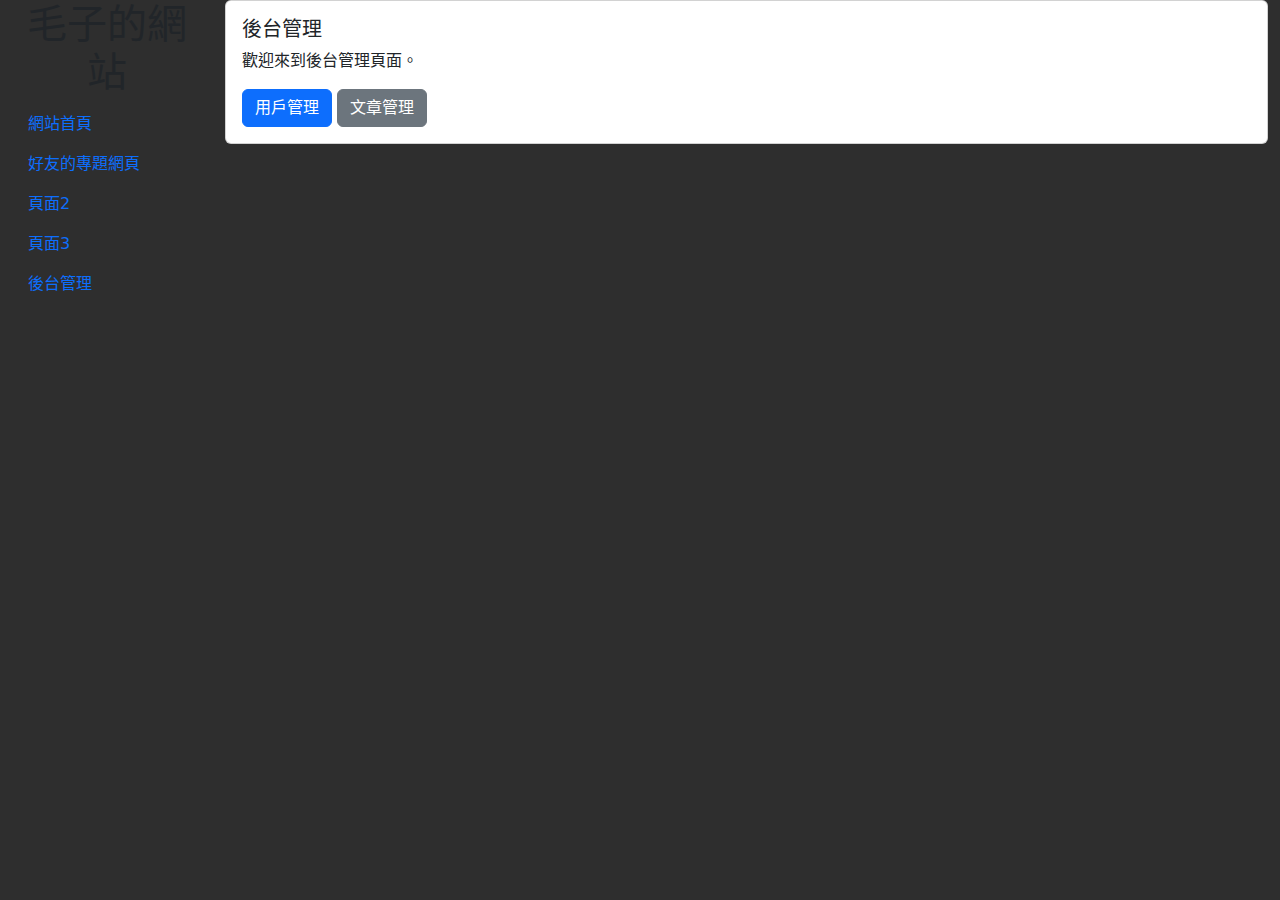
==== static/html/admin.html @ 04af414c "增加session" ====
<!DOCTYPE html>
<html lang="zh-TW">

<head>
    <meta charset="UTF-8">
    <title>後台管理</title>
    <link href="https://cdn.jsdelivr.net/npm/bootstrap@5.2.3/dist/css/bootstrap.min.css" rel="stylesheet"
        id="bootstrap-css">
    <link href="/static/css/custom.css" rel="stylesheet">
</head>

<body>
    <div class="container-fluid main-content">
        <div class="row">
            <div class="col-md-2 sidebar">
                <h1 class="text-center">毛子的網站</h1>
                <ul class="nav flex-column">
                    <li class="nav-item">
                        <a class="nav-link active" href="/index">網站首頁</a>
                    </li>
                    <li class="nav-item">
                        <a class="nav-link"
                            href="https://sites.google.com/view/fcu-aero-final-project/%E9%A6%96%E9%A0%81">好友的專題網頁</a>
                    </li>
                    <li class="nav-item">
                        <a class="nav-link" href="#">頁面2</a>
                    </li>
                    <li class="nav-item">
                        <a class="nav-link" href="#">頁面3</a>
                    </li>
                    <li class="nav-item">
                        <a class="nav-link" href="/admin">後台管理</a>
                    </li>
                </ul>
            </div>
            <div class="col-md-10">
                <div class="card">
                    <div class="card-body">
                        <h5 class="card-title">後台管理</h5>
                        <p class="card-text">歡迎來到後台管理頁面。</p>
                        <button type="button" class="btn btn-primary"
                            onclick="window.location.href='/admin/user/list'">用戶管理</button>
                        <button type="button" class="btn btn-secondary"
                            onclick="window.location.href='/admin/post/list'">文章管理</button>
                    </div>
                </div>
            </div>
        </div>
    </div>
    <script src="//cdnjs.cloudflare.com/ajax/libs/jquery/3.2.1/jquery.min.js"></script>
    <script src="https://cdn.jsdelivr.net/npm/bootstrap@5.2.3/dist/js/bootstrap.min.js"></script>
</body>

</html>
---- static/css/custom.css ----
.note
{
    text-align: center;
    height: 80px;
    background: -webkit-linear-gradient(left, #0069e9, #8811c5);
    color: #ffffff;
    font-weight: bold;
    line-height: 80px;
}
.form-content
{
    padding: 5%;
    border: 1px solid #ced4da;
    margin-bottom: 2%;
}
.form-control{
    border-radius:1.5rem;
}
.btnSubmit
{
    border:none;
    border-radius:1.5rem;
    padding: 1%;
    width: 20%;
    cursor: pointer;
    background: #0062cc;
    color: #fff;
}
body {
    background-color: #2e2e2e;
}
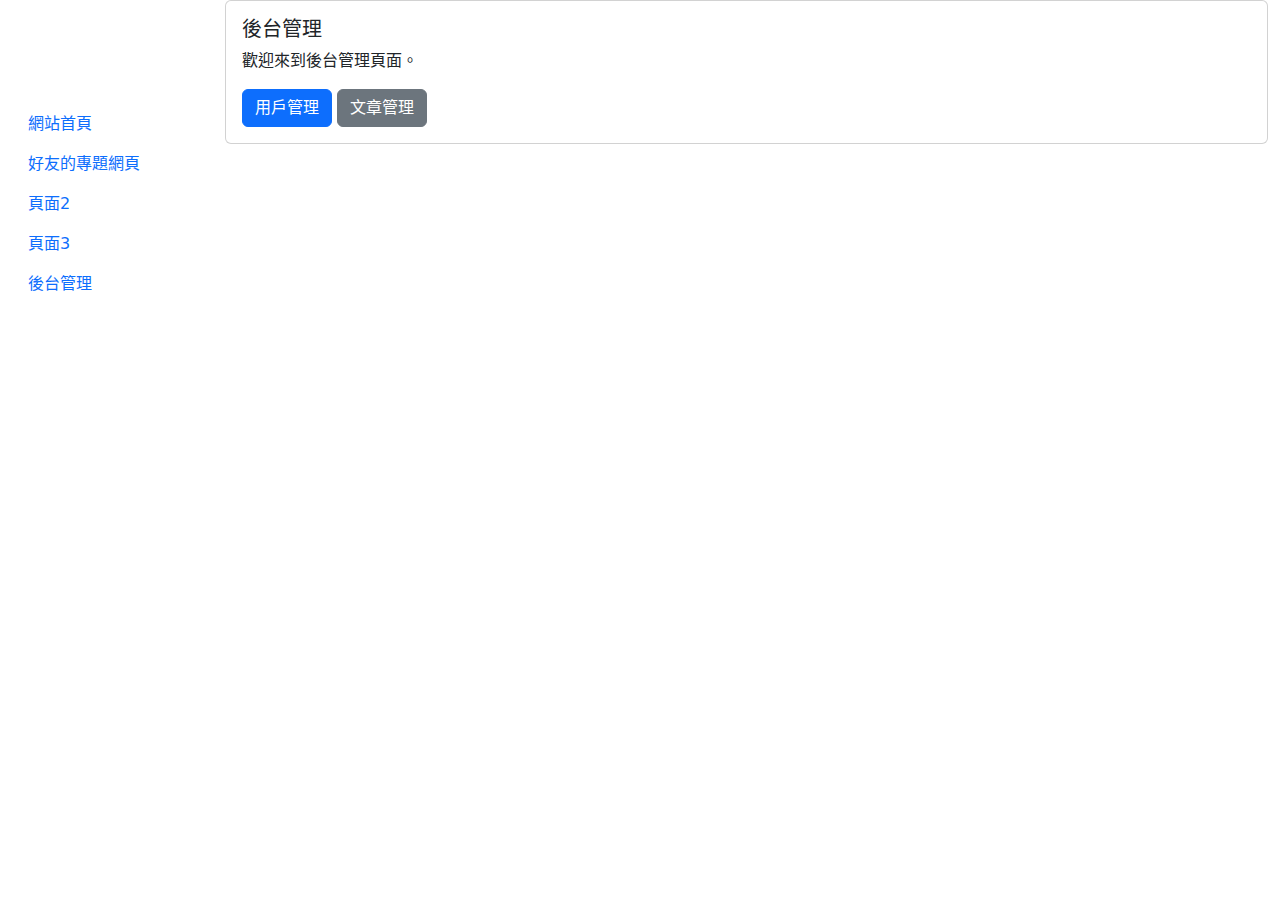
==== commit e6b9e56c: "刪掉不必要的css" ====
--- a/static/html/admin.html
+++ b/static/html/admin.html
@@ -13,7 +13,7 @@
     <div class="container-fluid main-content">
         <div class="row">
             <div class="col-md-2 sidebar">
-                <h1 class="text-center">毛子的網站</h1>
+                <h1 class="text-center" style="color: rgb(255, 255, 255);">毛子的網站</h1>
                 <ul class="nav flex-column">
                     <li class="nav-item">
                         <a class="nav-link active" href="/index">網站首頁</a>
--- a/static/css/custom.css
+++ b/static/css/custom.css
@@ -1,31 +1,19 @@
-.note
-{
-    text-align: center;
-    height: 80px;
-    background: -webkit-linear-gradient(left, #0069e9, #8811c5);
-    color: #ffffff;
-    font-weight: bold;
-    line-height: 80px;
-}
-.form-content
-{
+.form-content {
     padding: 5%;
-    border: 1px solid #ced4da;
+    border: 1px solid #ffffff;
     margin-bottom: 2%;
 }
-.form-control{
-    border-radius:1.5rem;
+
+.form-control {
+    border-radius: 1.5rem;
 }
-.btnSubmit
-{
-    border:none;
-    border-radius:1.5rem;
+
+.btnSubmit {
+    border: none;
+    border-radius: 1.5rem;
     padding: 1%;
     width: 20%;
     cursor: pointer;
     background: #0062cc;
     color: #fff;
-}
-body {
-    background-color: #2e2e2e;
 }